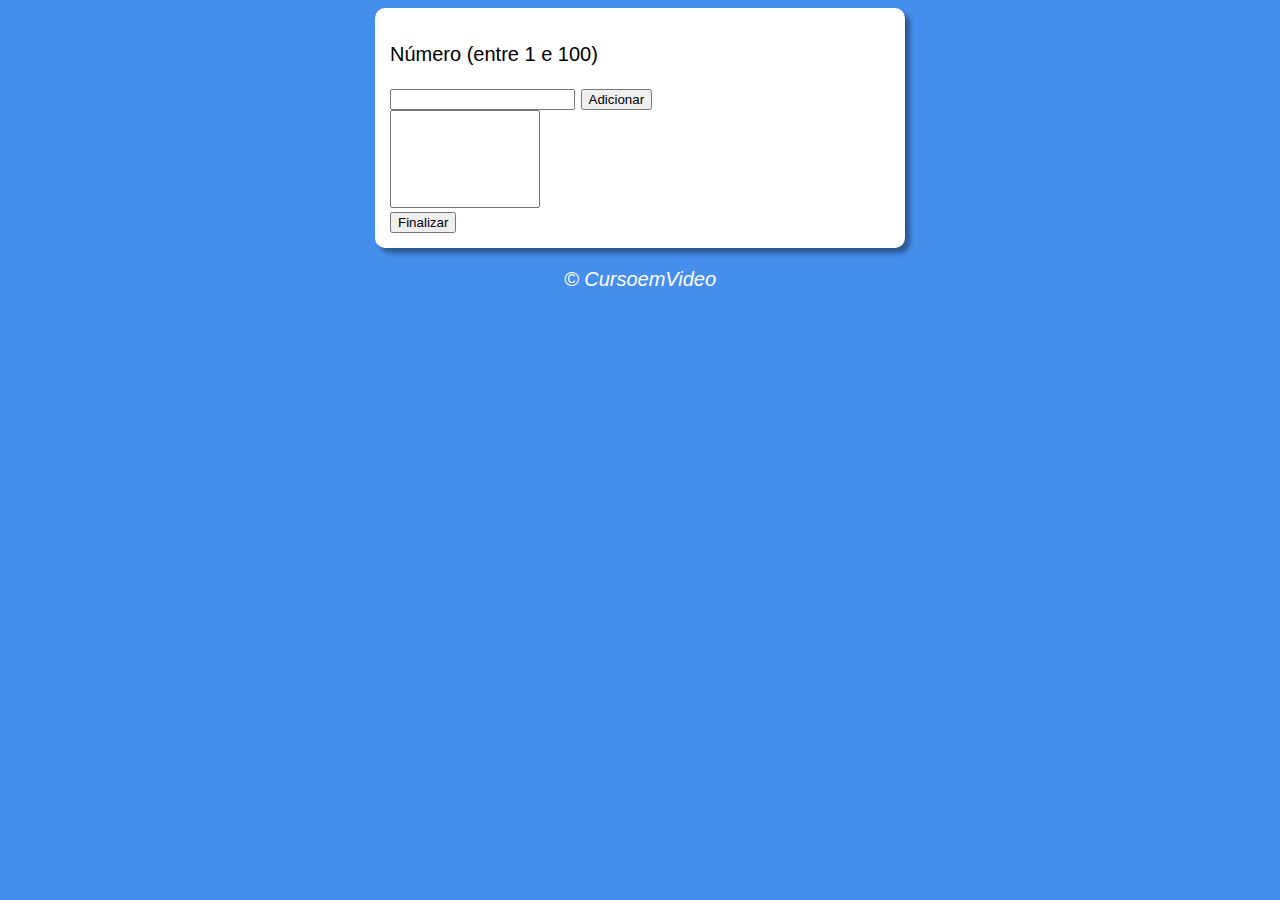
==== Exercícios/aula17/index.html @ e5e80b17 "exercício" ====
<!DOCTYPE html>
<html lang="pt-br">
<head>
    <meta charset="UTF-8">
    <meta name="viewport" content="width=device-width, initial-scale=1.0">
    <link rel="stylesheet" href="style.css">
    <title>Analisador de Números</title>
</head>
<body>
    <header>

    </header>
    <section>
        <div>
            <p>Número (entre 1 e 100)</p>
            <input type="number" name="fnum" id="fnum">
            <input type="button" value="Adicionar" onclick="adicionar()">
            <br><select name="flista" id="flista" size="6"></select>
            <br><input type="button" value="Finalizar">
        </div>
        <div id="res">

        </div>
    </section>
    <footer>
        <p>&copy; CursoemVideo</p>
    </footer>
    <script src="script.js"></script>
</body>
</html>
---- Exercícios/aula17/style.css ----
body {
    background-color: rgb(70, 142, 236);
    font: normal 15pt Arial;
}

header {
    color: white;
    text-align: center;
}

section {
    background: white;
    border-radius: 10px;
    padding: 15px;
    width: 500px;
    margin: auto;
    box-shadow: 5px 5px 5px rgba(0, 0, 0, 0.39);
}

select#flista {
    width: 150px;
}

footer {
    color: white;
    text-align: center;
    font-style: italic;
}
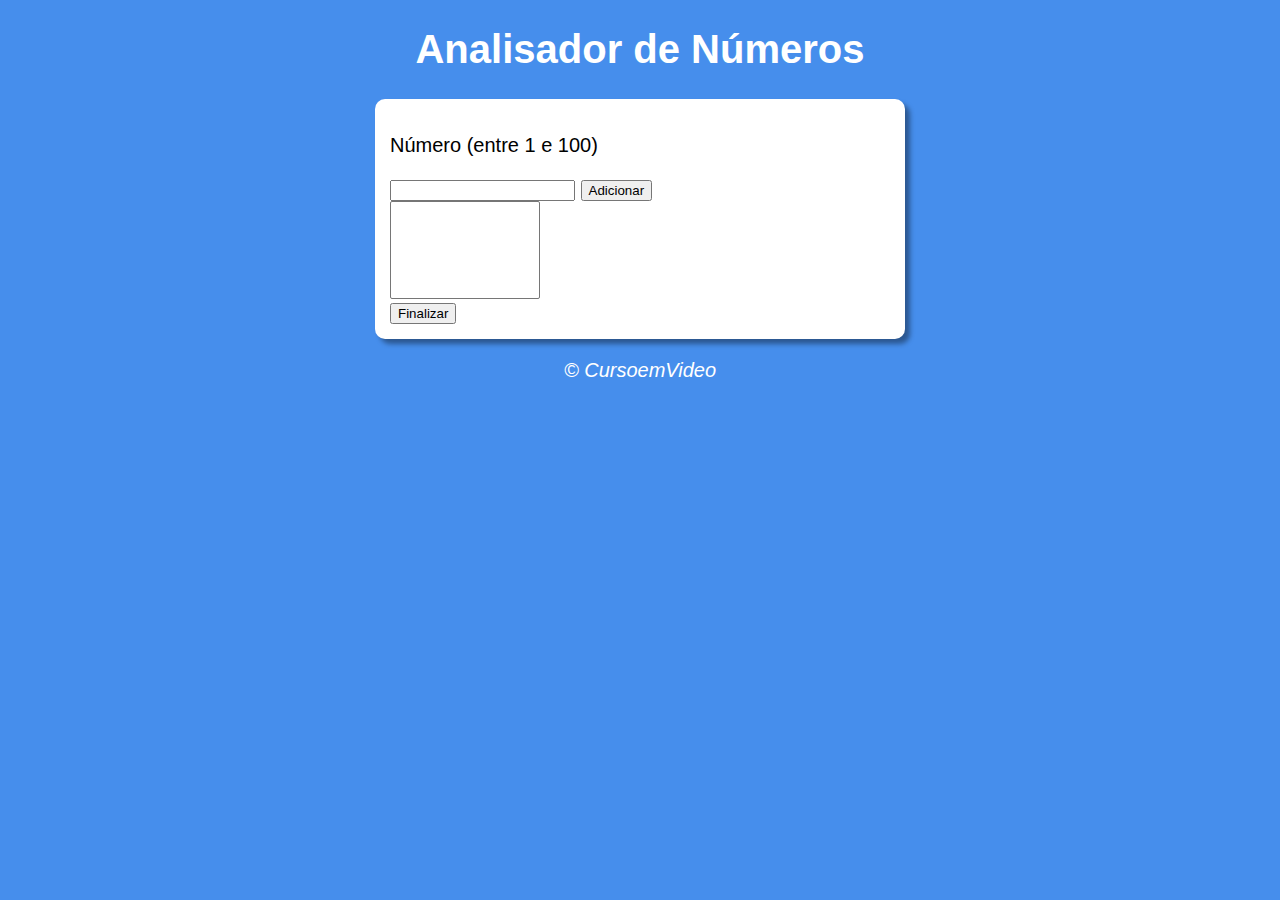
==== commit fb4eb9c8: "Analisador de Números" ====
--- a/Exercícios/aula17/index.html
+++ b/Exercícios/aula17/index.html
@@ -8,7 +8,7 @@
 </head>
 <body>
     <header>
-
+        <h1>Analisador de Números</h1>
     </header>
     <section>
         <div>
@@ -16,7 +16,7 @@
             <input type="number" name="fnum" id="fnum">
             <input type="button" value="Adicionar" onclick="adicionar()">
             <br><select name="flista" id="flista" size="6"></select>
-            <br><input type="button" value="Finalizar">
+            <br><input type="button" value="Finalizar" onclick="Finalizar()">
         </div>
         <div id="res">
 
